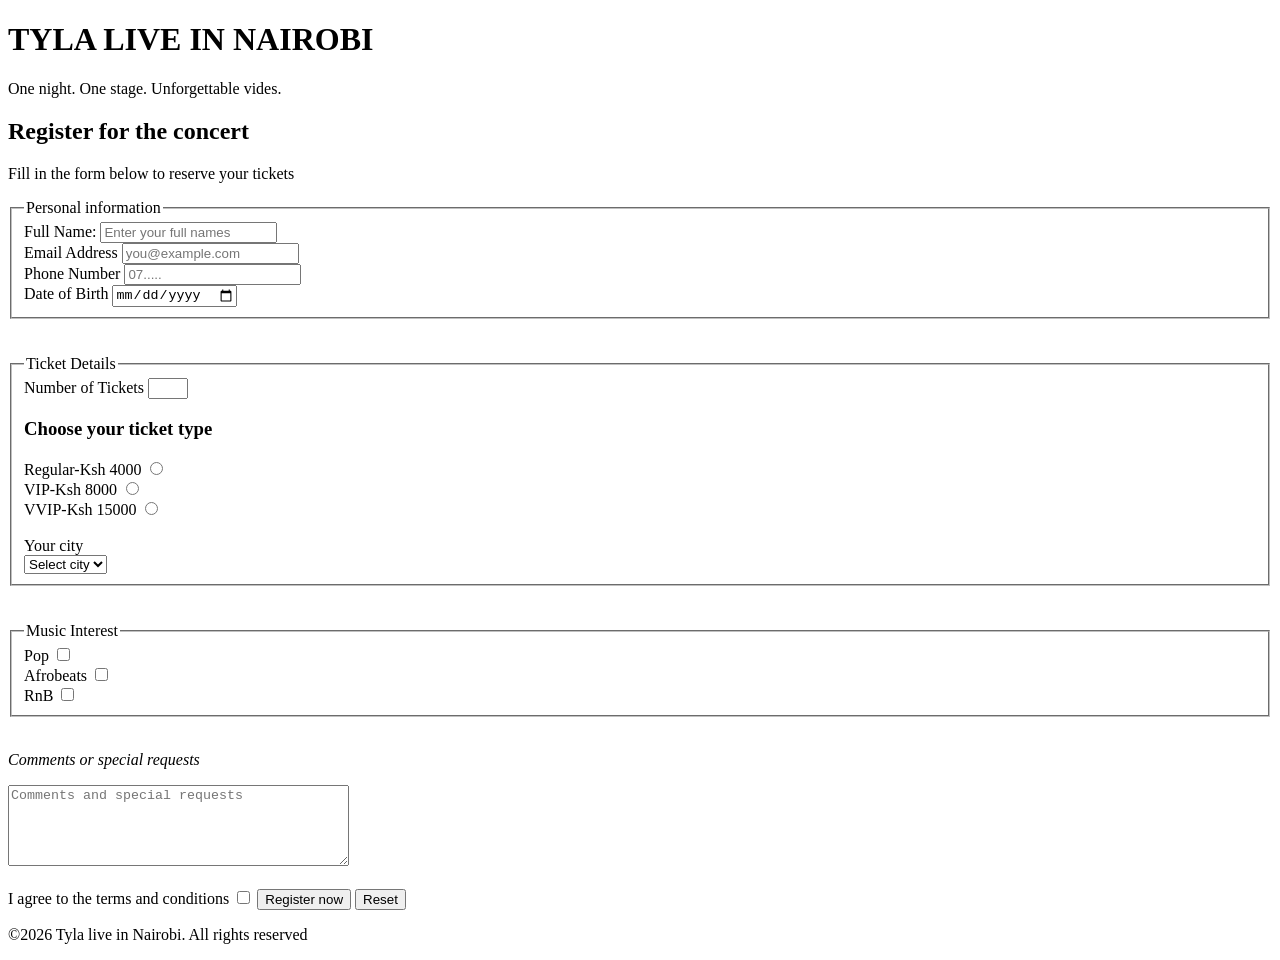
==== Session 3/register.html @ d7b238f5 "register" ====
<!DOCTYPE html>
<html lang="en">
<head>
    <meta charset="UTF-8">
    <meta name="description" content="This is registration for Tyla's concert">
    <link rel="icon" href="Tyla.jpeg">
    <title>Tyla live in Nairobi</title>
</head>
<body>
    <header>
        <h1>TYLA LIVE IN NAIROBI</h1>
        <P>One night. One stage. Unforgettable vides.</P>
    </header>
    <main>
        <h2>Register for the concert</h2>
        <p>Fill in the form below to reserve your tickets</p>
        <form action="https//httpbin.org/post" method="post">
            <fieldset>
                <legend>Personal information</legend>
                <label>Full Name:</label>
                <input type="text" placeholder="Enter your full names">
                <br>
                <label>Email Address</label>
                <input type="email" placeholder="you@example.com">
                <br>
                <label>Phone Number</label>
                <input type="tel" placeholder="07....." pattern="07[0-9]{8}">
                <br>
                <label>Date of Birth</label>
                <input type="date" required>
            </fieldset>

            <br><br>

            <fieldset>
                <legend>Ticket Details</legend>
                <label>Number of Tickets</label>
                <input type="number" min="1" max="5" required>
                <br>
                <h3>Choose your ticket type</h3>
                <label>Regular-Ksh 4000</label>
                <input type="radio" name="ticket" value="Regular" required>
                <br>
                <label>VIP-Ksh 8000</label>
                <input type="radio" name="ticket" value="VIP" required>
                <br>
                <label>VVIP-Ksh 15000</label>
                <input type="radio" name="ticket" value="VVIP" required>
                <br><br>
                <label>Your city</label>
                <br>
                <select name="City" required>
                    <option value="">Select city</option>
                    <option value="Nairobi">Nairobi</option>
                    <option value="Mombasa">Mombasa</option>
                    <option value="Kisumu">Kisumu</option>
                    <option value="Nakuru">Nakuru</option>
                    <option value="Other">Other</option>
                </select>
            </fieldset>
            <br><br>
            <fieldset>
                <legend>Music Interest</legend>
                <label>Pop</label>
                <input type="checkbox" name="music" value="pop">
                <br>
                <label>Afrobeats</label>
                <input type="checkbox" name="music" value="afrobeats">
                <br>
                <label>RnB</label>
                <input type="checkbox" name="music" value="RnB">
            </fieldset>
                <br>
               <p> <em>Comments or special requests</em></p>
                <textarea name="comments" placeholder="Comments and special requests" rows="5" cols="40"></textarea>
                <br><br>
                <label>I agree to the terms and conditions</label>
                <input type="checkbox" name="terms" value="agree" required>
                <button type="submit">Register now</button>
                <button type="reset">Reset</button>
                 </form>
    </main>
    <footer>
        <p>&copy;2026 Tyla live in Nairobi. All rights reserved</p>
    </footer>
    
</body>
</html>
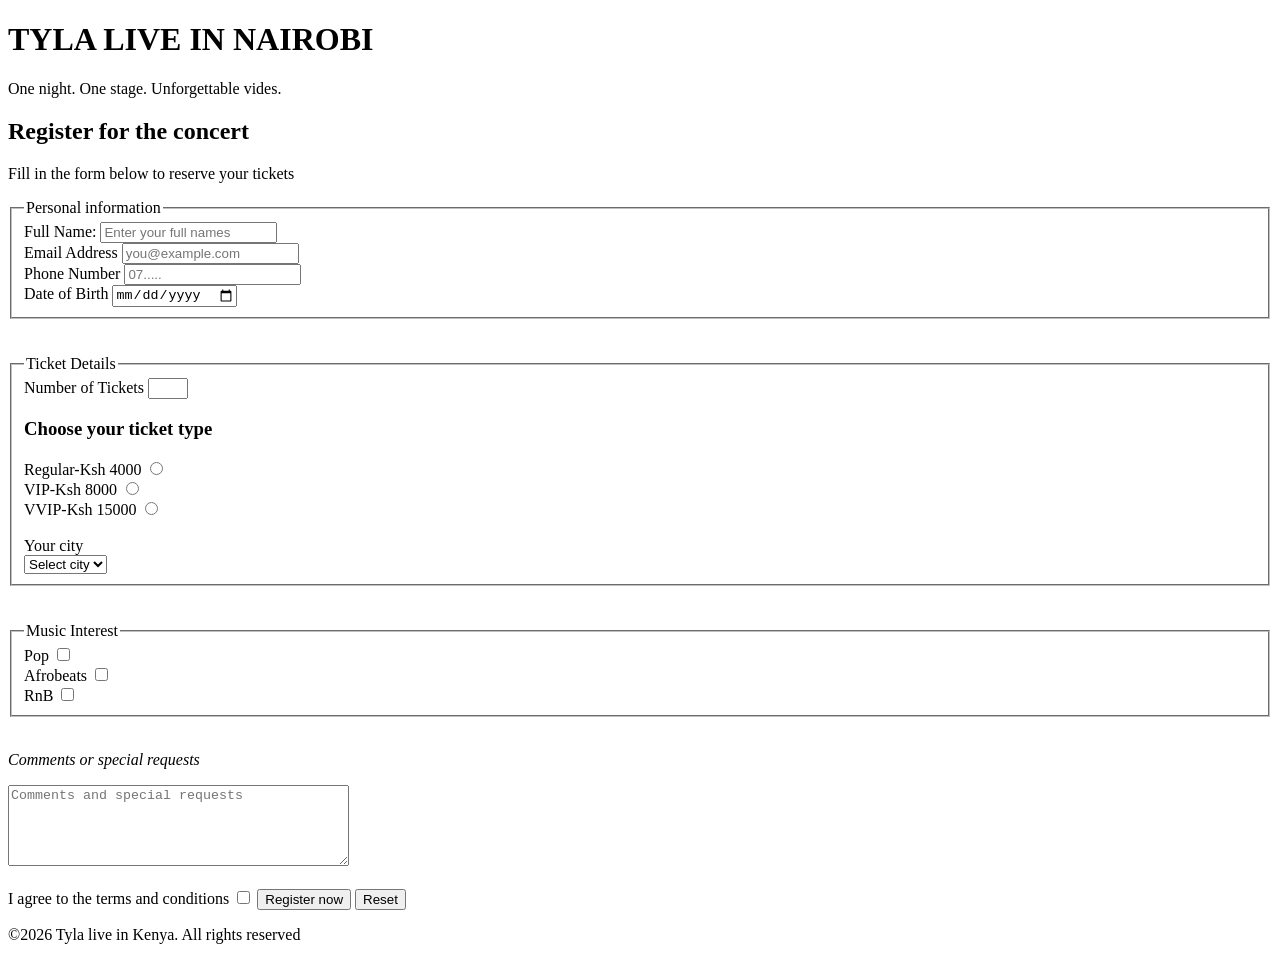
==== commit 77fbe1c9: "Session 3" ====
--- a/Session 3/register.html
+++ b/Session 3/register.html
@@ -81,7 +81,7 @@
                  </form>
     </main>
     <footer>
-        <p>&copy;2026 Tyla live in Nairobi. All rights reserved</p>
+        <p>&copy;2026 Tyla live in Kenya. All rights reserved</p>
     </footer>
     
 </body>
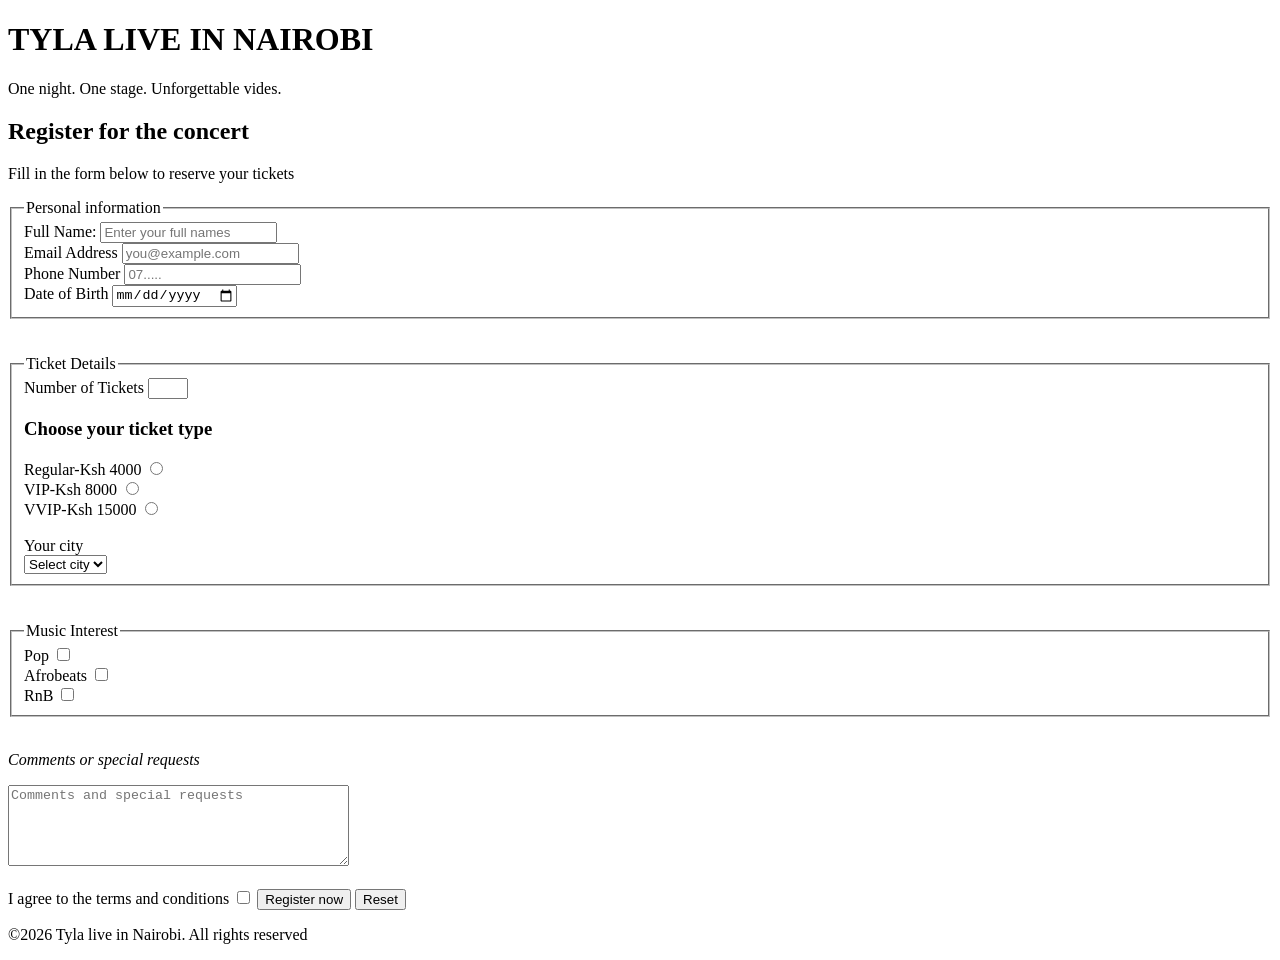
==== commit 630fc614: "restored" ====
--- a/Session 3/register.html
+++ b/Session 3/register.html
@@ -81,7 +81,7 @@
                  </form>
     </main>
     <footer>
-        <p>&copy;2026 Tyla live in Kenya. All rights reserved</p>
+        <p>&copy;2026 Tyla live in Nairobi. All rights reserved</p>
     </footer>
     
 </body>
